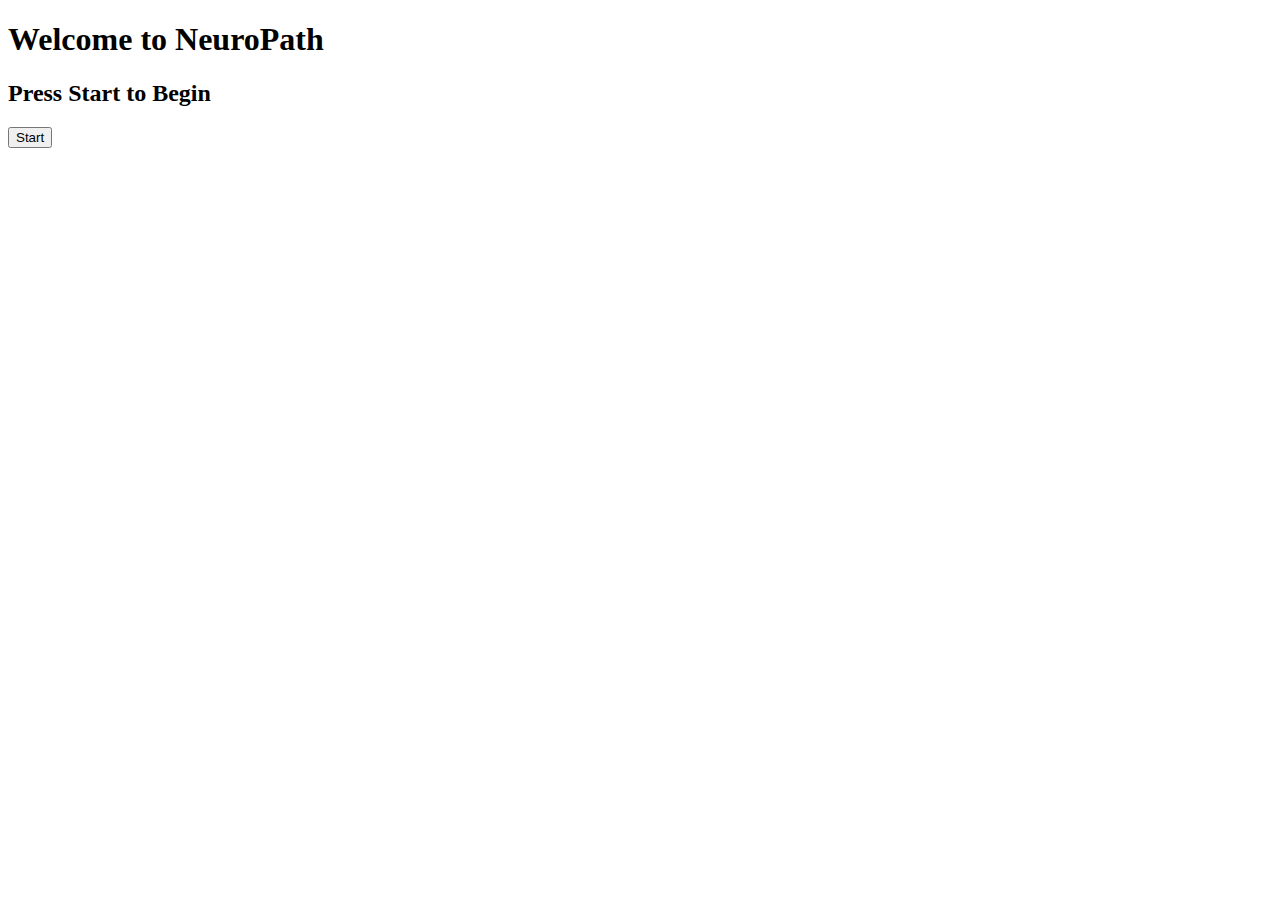
==== main.html @ fc4b4f69 "Update main.html" ====
<!DOCTYPE html>
<html>
  <head>
    <meta charset = "UTF-8">
    <title>NeuroPath</title>
  </head>
  <body>
    <h1> Welcome to NeuroPath </h1>
    <h2> Press Start to Begin</h2>
    <button> Start</button>
  </body>
</html>
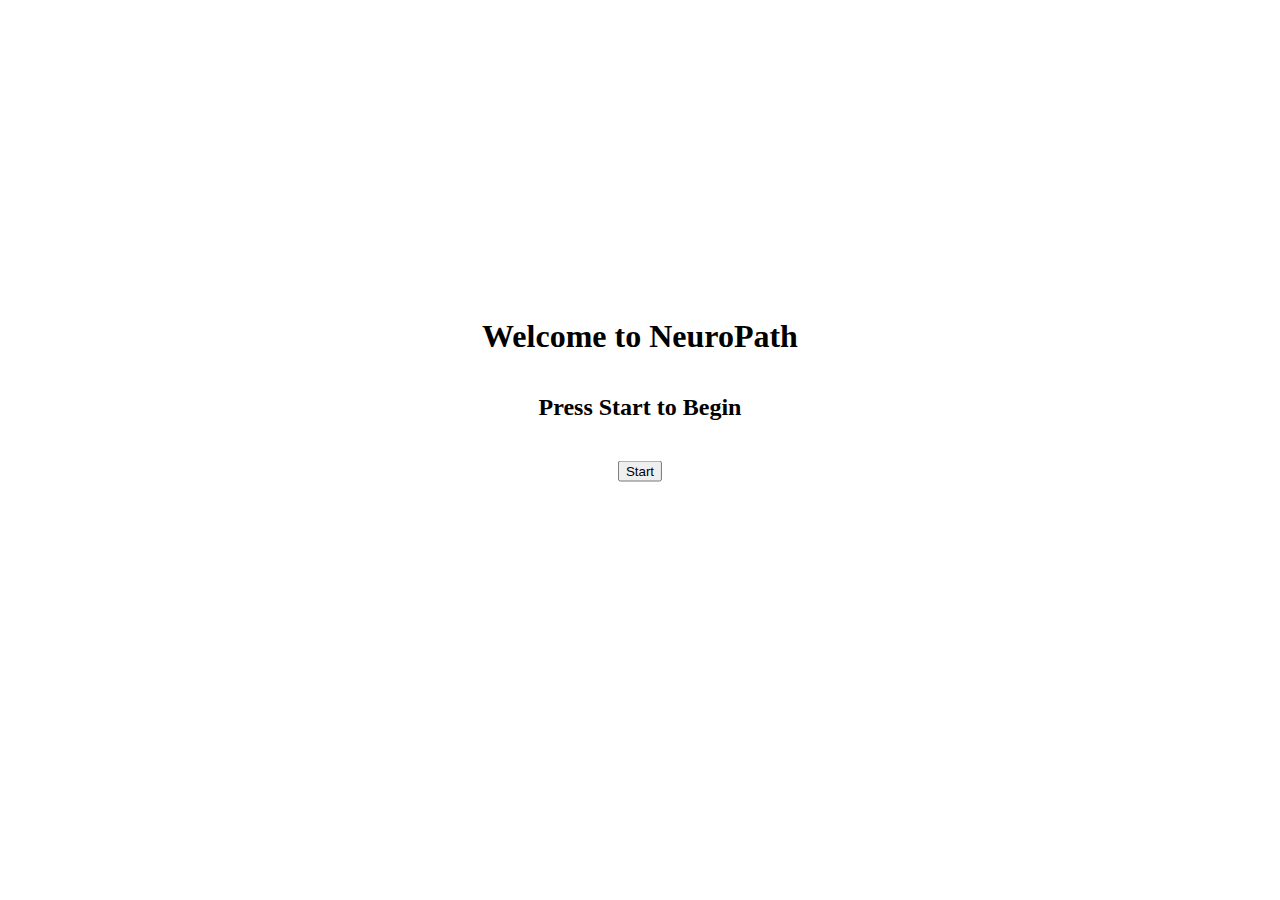
==== commit 0b72c923: "Update main.html" ====
--- a/main.html
+++ b/main.html
@@ -4,6 +4,10 @@
     <meta charset = "UTF-8">
     <title>NeuroPath</title>
   </head>
+  <style> h1 { text-align: center; position: absolute; top: 35%; left: 50%; transform: translate(-50%,-50%); } </style>
+  <style> h2 { text-align: center; position: absolute; top: 43%; left: 50%; transform: translate(-50%,-50%); } </style>
+  <style> button { display: block; margin: 0 auto; padding: 10 px 20 px; position:absolute; top: 50%; left: 50%; transform: translate(-50%,50%)} </style>
+
   <body>
     <h1> Welcome to NeuroPath </h1>
     <h2> Press Start to Begin</h2>
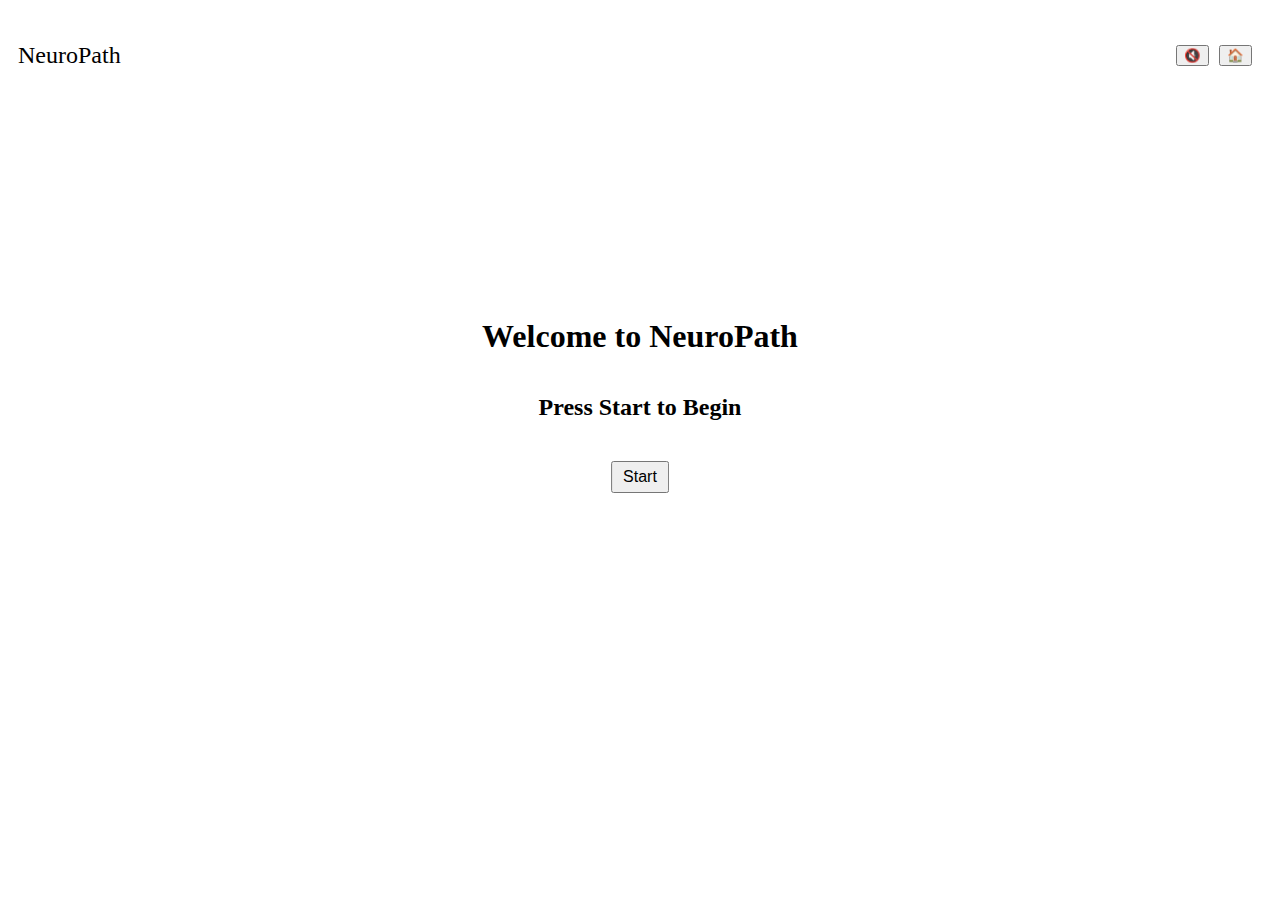
==== commit c92d66b1: "Update main.html" ====
--- a/main.html
+++ b/main.html
@@ -1,16 +1,84 @@
 <!DOCTYPE html>
 <html>
   <head>
-    <meta charset = "UTF-8">
+    <meta charset="UTF-8">
     <title>NeuroPath</title>
+    <style>
+      /* Centered heading styles */
+      h1 {
+        text-align: center;
+        position: absolute;
+        top: 35%;
+        left: 50%;
+        transform: translate(-50%, -50%);
+      }
+
+      h2 {
+        text-align: center;
+        position: absolute;
+        top: 43%;
+        left: 50%;
+        transform: translate(-50%, -50%);
+      }
+
+      /* Start button styling */
+      button.start {
+        display: block;
+        margin: 0 auto;
+        padding: 5px 10px; /* Fixed incorrect spacing */
+        position: absolute;
+        top: 53%;
+        left: 50%;
+        transform: translate(-50%, -50%);
+        font-size: 16px; /* Fixed incorrect spacing in font-size */
+        cursor: pointer;
+      }
+
+      /* Header styles */
+      .header {
+        display: flex;
+        justify-content: space-between;
+        align-items: center;
+        padding: 10px;
+      }
+
+      .logo p {
+        font-family: 'Fraktur', serif; /* Added fallback serif font */
+        font-size: 24px; /* Adjusted font size for better visibility */
+      }
+
+      .buttons {
+        display: flex;
+        gap: 10px;
+      }
+
+      .buttons {
+        width: fit-content;
+        padding: 10px; /* Fixed padding spacing */
+        font-size: 16px; /* Fixed incorrect spacing in font-size */
+        cursor: pointer;
+      }
+    </style>
   </head>
-  <style> h1 { text-align: center; position: absolute; top: 35%; left: 50%; transform: translate(-50%,-50%); } </style>
-  <style> h2 { text-align: center; position: absolute; top: 43%; left: 50%; transform: translate(-50%,-50%); } </style>
-  <style> button { display: block; margin: 0 auto; padding: 10 px 20 px; position:absolute; top: 50%; left: 50%; transform: translate(-50%,50%)} </style>
 
   <body>
-    <h1> Welcome to NeuroPath </h1>
-    <h2> Press Start to Begin</h2>
-    <button> Start</button>
+    <!-- Header Section -->
+    <div class="header">
+      <div class="logo">
+          <p>NeuroPath</p>
+      </div>
+      <div class="buttons">
+          <button onclick="toggleMute()">🔇</button>
+          <button onclick="location.href='main.html'">🏠</button>
+      </div>
+    </div>
+
+    <!-- Main Content -->
+    <h1>Welcome to NeuroPath</h1>
+    <h2>Press Start to Begin</h2>
+    <button class="start" onclick="location.href='cover.html'">Start</button>
+
+    <!-- External JavaScript -->
+    <script src="cover.html"></script>
   </body>
 </html>
